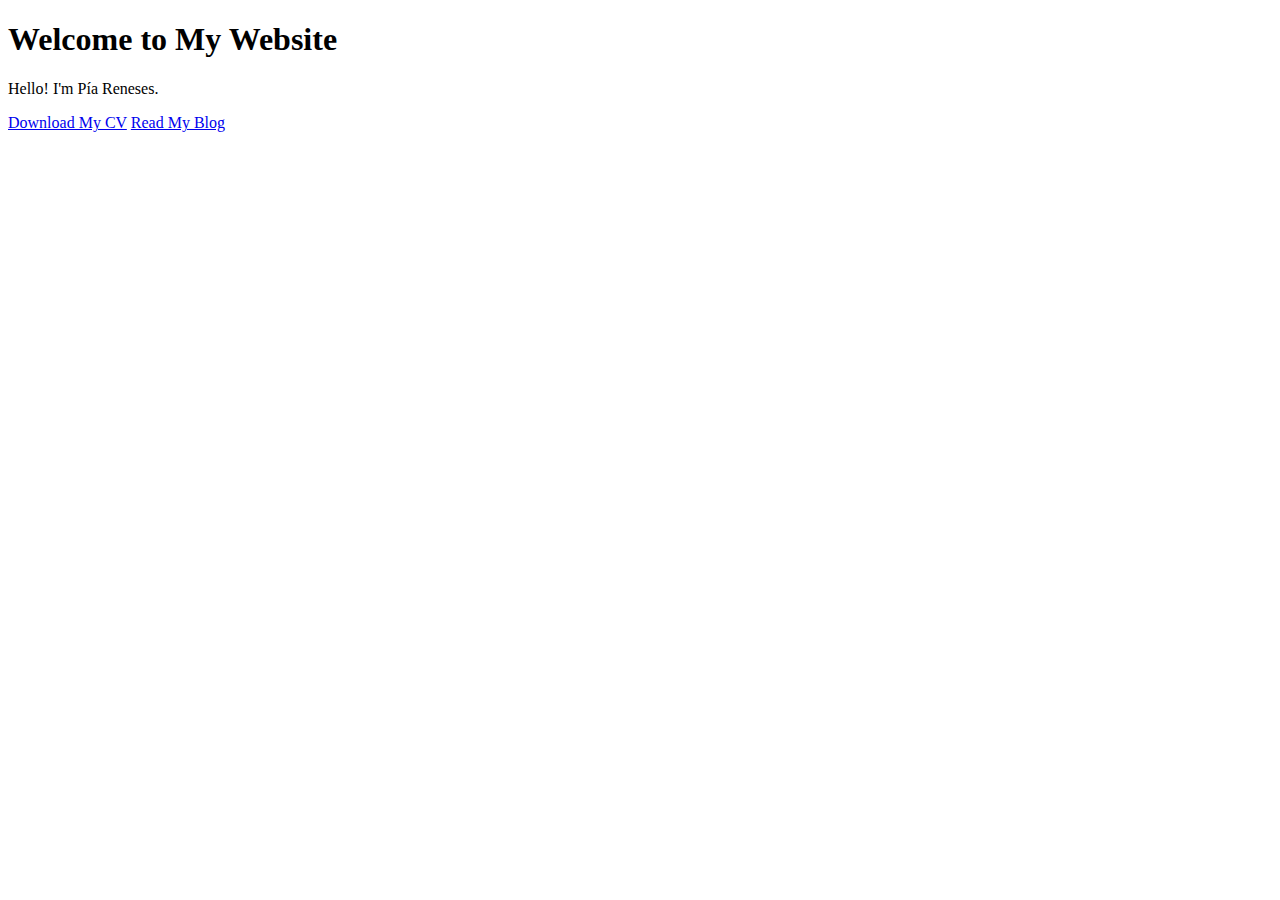
==== index.html @ 2b175ece "Create index.html" ====
<!DOCTYPE html>
<html lang="en">
<head>
    <meta charset="UTF-8">
    <meta name="viewport" content="width=device-width, initial-scale=1.0">
    <title>My Portfolio</title>
</head>
<body>
    <h1>Welcome to My Website</h1>
    <p>Hello! I'm Pía Reneses.</p>
    <a href="assets/docs/CV.pdf" target="_blank">Download My CV</a>
    <a href="blog/index.html">Read My Blog</a>
</body>
</html>
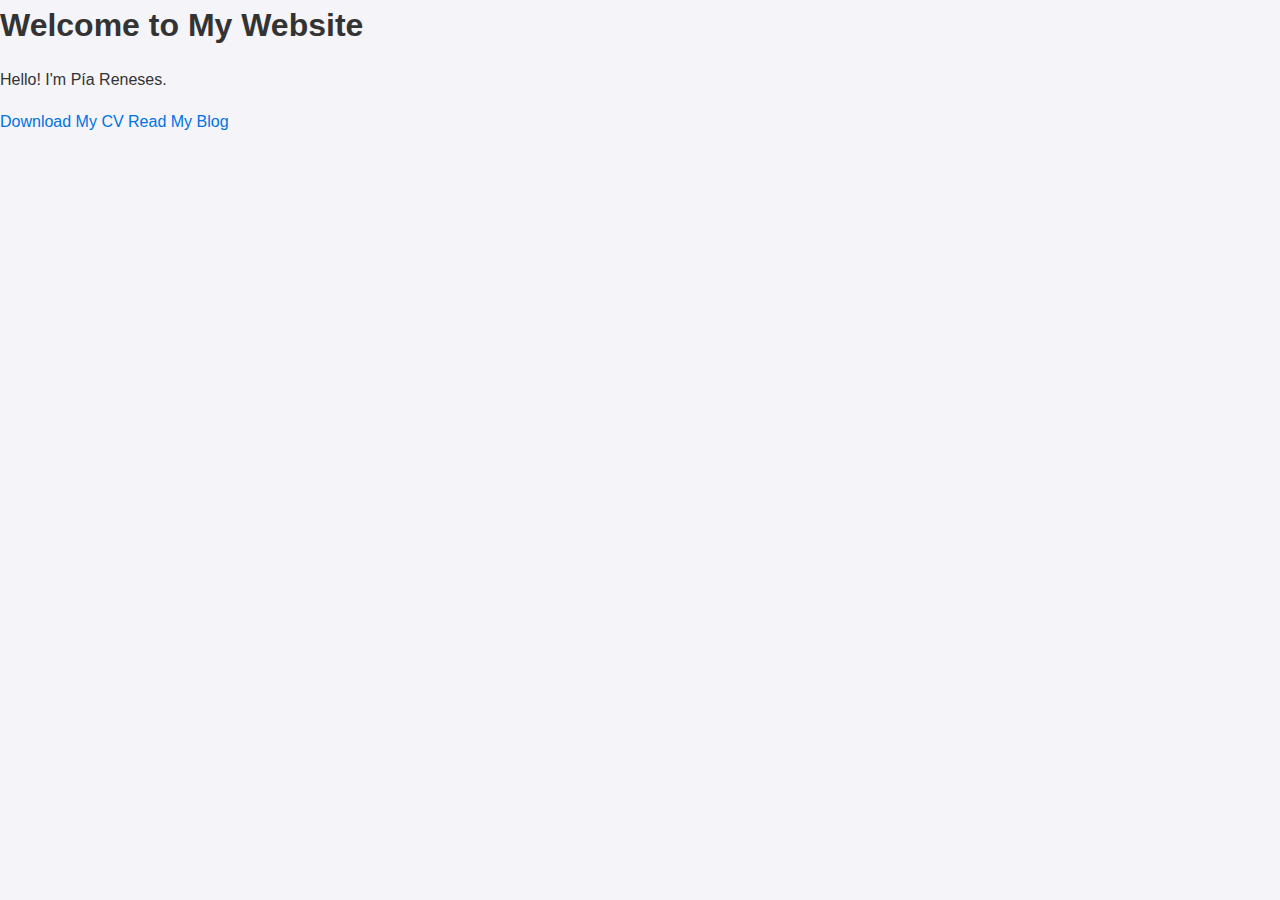
==== commit b328c48f: "Update index.html" ====
--- a/index.html
+++ b/index.html
@@ -3,6 +3,7 @@
 <head>
     <meta charset="UTF-8">
     <meta name="viewport" content="width=device-width, initial-scale=1.0">
+    <link rel="stylesheet" href="styles/style.css">
     <title>My Portfolio</title>
 </head>
 <body>
--- a/styles/style.css
+++ b/styles/style.css
@@ -0,0 +1,38 @@
+body {
+    font-family: Arial, sans-serif;
+    line-height: 1.6;
+    margin: 0;
+    padding: 0;
+    background-color: #f4f4f9;
+    color: #333;
+}
+
+header {
+    background: #333;
+    color: #fff;
+    padding: 10px 0;
+    text-align: center;
+}
+
+h1 {
+    margin: 0;
+    font-size: 2rem;
+}
+
+a {
+    color: #0073e6;
+    text-decoration: none;
+}
+
+a:hover {
+    text-decoration: underline;
+}
+
+.container {
+    max-width: 800px;
+    margin: 20px auto;
+    padding: 20px;
+    background: #fff;
+    border-radius: 10px;
+    box-shadow: 0 2px 5px rgba(0, 0, 0, 0.1);
+}
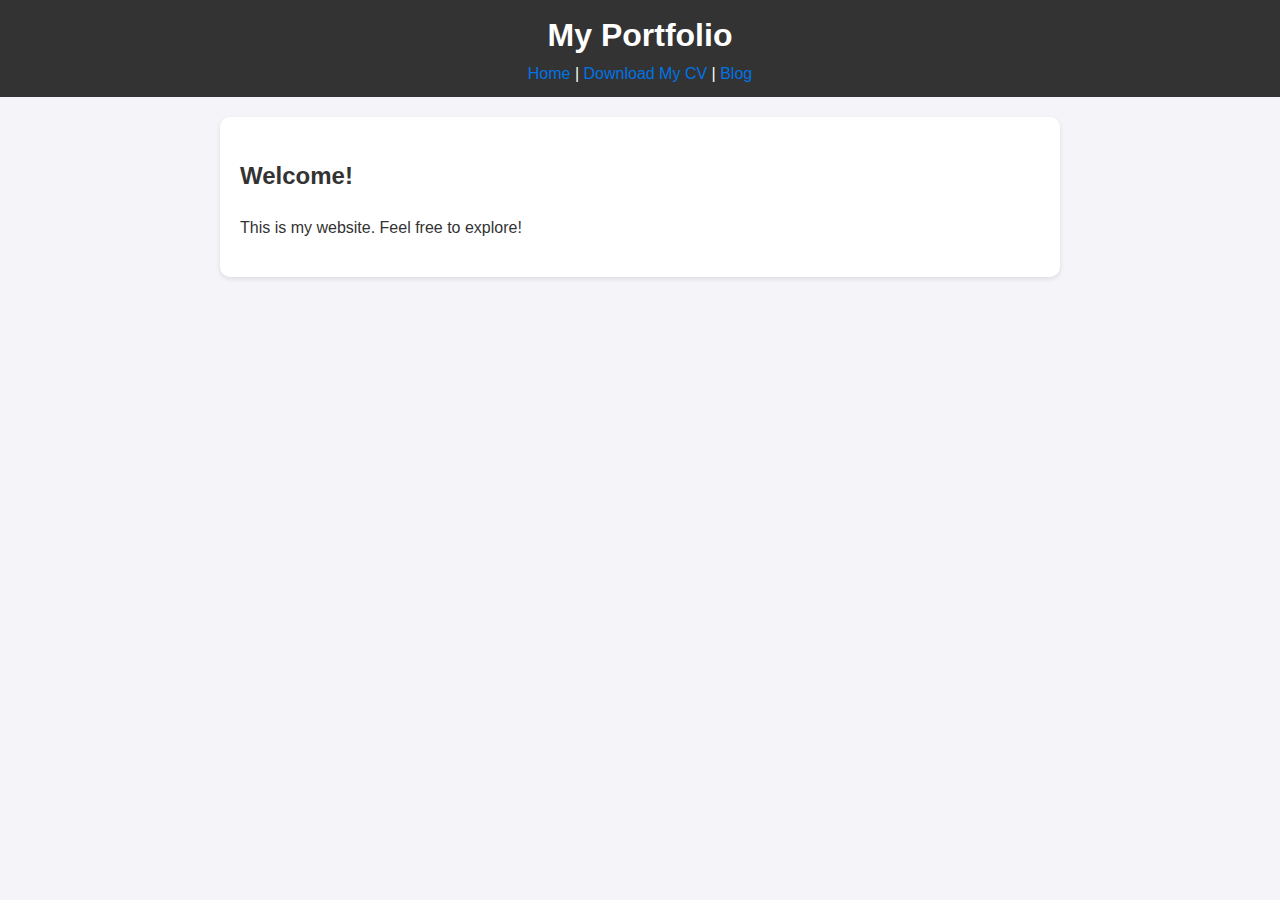
==== commit d797959f: "Update index.html" ====
--- a/index.html
+++ b/index.html
@@ -7,9 +7,18 @@
     <title>My Portfolio</title>
 </head>
 <body>
-    <h1>Welcome to My Website</h1>
-    <p>Hello! I'm Pía Reneses.</p>
-    <a href="assets/docs/CV.pdf" target="_blank">Download My CV</a>
-    <a href="blog/index.html">Read My Blog</a>
+<header>
+    <h1>My Portfolio</h1>
+    <nav>
+        <a href="index.html">Home</a> | 
+        <a href="assets/docs/CV.pdf" target="_blank">Download My CV</a> | 
+        <a href="blog/index.html">Blog</a>
+    </nav>
+</header>
+<div class="container">
+    <h2>Welcome!</h2>
+    <p>This is my website. Feel free to explore!</p>
+</div>
+
 </body>
 </html>
